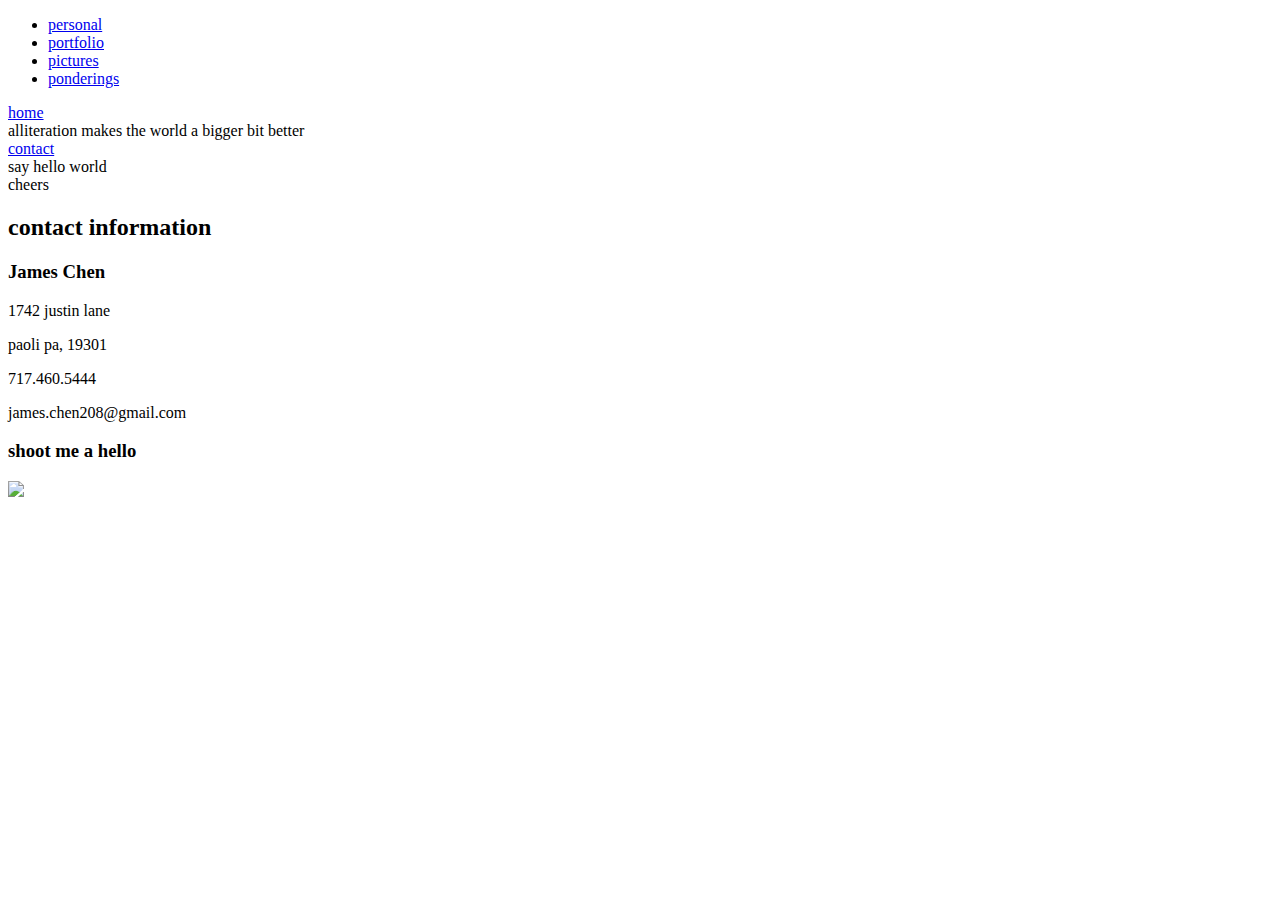
==== contact.html @ 444f2a01 "Initial Commit." ====
<!DOCTYPE html>
<html>
<head>
	<title>contact</title>
	<link rel="stylesheet" type="text/css" href="styles/index.css">
</head>
<body>
	<div id="nav">
		<ul id="listheaders">
			<li><a href="personal.html">personal</a></li>
			<li><a href="portfolio.html">portfolio</a></li>
			<li><a href="photography.html">pictures</a></li>
			<li><a href="ponderings.html">ponderings</a></li>
		</ul>
	</div>

	<div id="block"></div>

	<div id="home">
		<a href="index.html">home</a>
	</div>
	<div id="alliteration">
		alliteration makes the world a bigger bit better
	</div>

	<div id="contact"><a href="contact.html">contact</a></div>

	<div id="heading">
		say hello world
	</div>

	<div id="title">
		cheers
	</div>

	<div id="contact-info">
		<h2>contact information</h2>
		<h3>James Chen</h3>
		<p>1742 justin lane</p>
		<p>paoli pa, 19301</p>
		<p>717.460.5444</p>
		<p>james.chen208@gmail.com</p>
		<h3>shoot me a hello</h3>
	</div>

	<img id="contact-photo" src="images/contact.jpg">

</body>
</html>
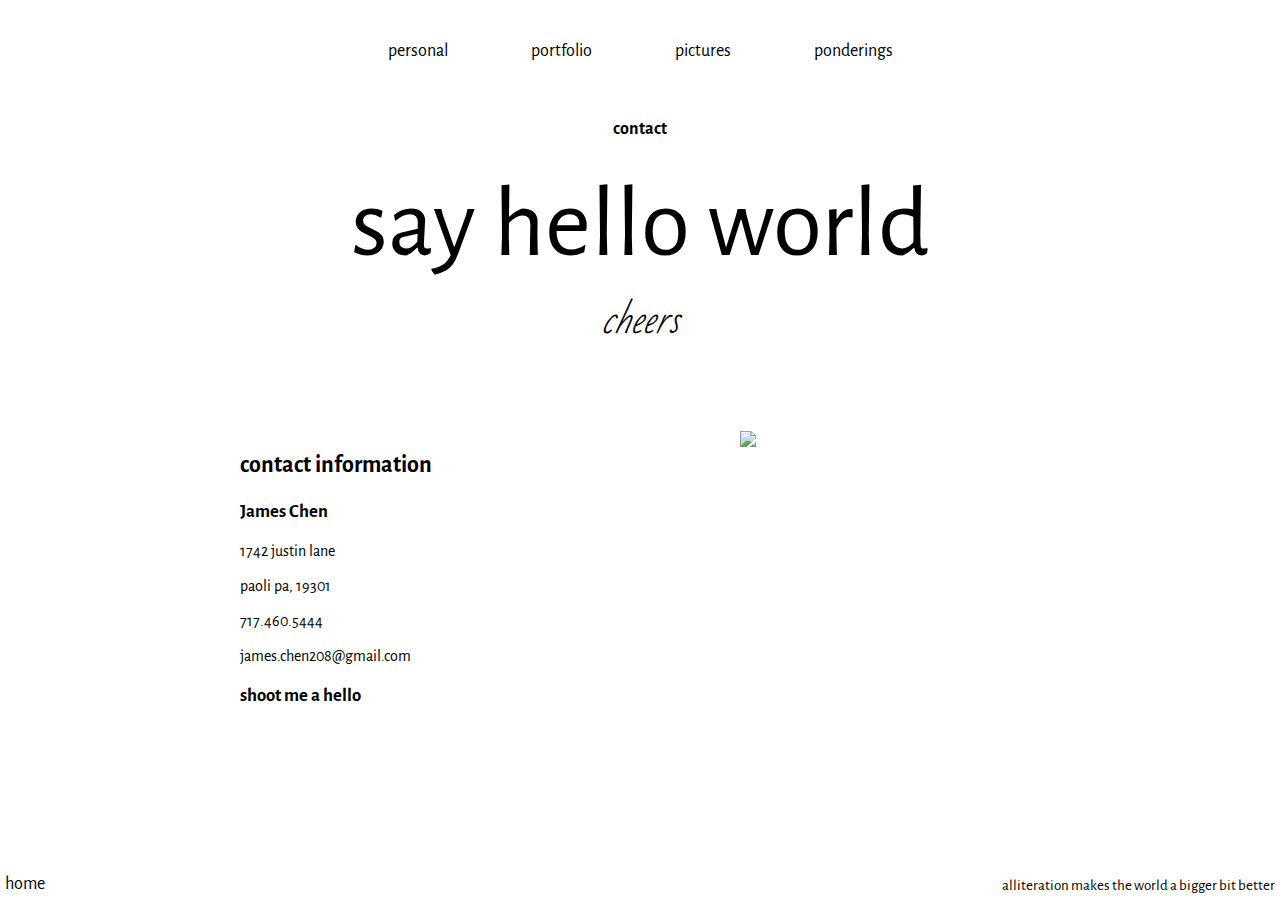
==== commit 299a466b: "retouched many css html elements" ====
--- a/contact.html
+++ b/contact.html
@@ -2,17 +2,18 @@
 <html>
 <head>
 	<title>contact</title>
-	<link rel="stylesheet" type="text/css" href="styles/index.css">
+	<link rel="stylesheet" type="text/css" href="index.css">
+	<link rel="shortcut icon" href="images/icon.ico" />
 </head>
 <body>
-	<div id="nav">
+	<nav>
 		<ul id="listheaders">
 			<li><a href="personal.html">personal</a></li>
 			<li><a href="portfolio.html">portfolio</a></li>
 			<li><a href="photography.html">pictures</a></li>
 			<li><a href="ponderings.html">ponderings</a></li>
 		</ul>
-	</div>
+	</nav>
 
 	<div id="block"></div>
 
@@ -25,25 +26,25 @@
 
 	<div id="contact"><a href="contact.html">contact</a></div>
 
-	<div id="heading">
+	<header>
 		say hello world
-	</div>
+	</header>
 
 	<div id="title">
 		cheers
 	</div>
+	<div class="content-wrapper">
+		<div id="contact-info">
+			<h2>contact information</h2>
+			<h3>James Chen</h3>
+			<p>1742 justin lane</p>
+			<p>paoli pa, 19301</p>
+			<p>717.460.5444</p>
+			<p>james.chen208@gmail.com</p>
+			<h3>shoot me a hello</h3>
+		</div>
 
-	<div id="contact-info">
-		<h2>contact information</h2>
-		<h3>James Chen</h3>
-		<p>1742 justin lane</p>
-		<p>paoli pa, 19301</p>
-		<p>717.460.5444</p>
-		<p>james.chen208@gmail.com</p>
-		<h3>shoot me a hello</h3>
+		<img id="contact-photo" src="images/contact.jpg">
 	</div>
-
-	<img id="contact-photo" src="images/contact.jpg">
-
 </body>
 </html>--- a/index.css
+++ b/index.css
@@ -0,0 +1,145 @@
+@import url(http://fonts.googleapis.com/css?family=Alegreya+Sans:300);
+@import url(http://fonts.googleapis.com/css?family=Bad+Script);
+/********* Navigation *********/
+
+body{	
+	font-family: 'Alegreya Sans', sans-serif;
+}
+
+nav{
+	position: fixed;
+	top: 0px;
+	left: 0px;
+	width: 100%;
+	height: 100px;
+	font-size: 18px;
+	background-color: white;
+}
+
+header{
+	font-size: 100px;
+	text-align: center;
+	margin-top: 25px;
+}
+
+ul#listheaders{
+    list-style:none;
+    margin:0;
+    padding:0;
+    text-align:center;
+}
+
+li{
+	padding: 40px;	
+	display: inline-block;
+}
+
+a:link{
+	color:black;
+	text-decoration: none;
+	font-size: 18px;
+}
+
+a:visited{
+	color:black;
+	text-decoration: none;
+	font-size: 18px;
+}
+
+#block{
+	top: 0px;
+	left: 0px;
+	width: 100%;
+	height: 100px;
+	background-color: white;
+}
+
+#contact{
+	text-align: center;
+	font-weight: bold;
+	font-size: 18px;
+	margin-top: 10px;
+}
+
+#alliteration{
+	position: fixed;
+	bottom: 5px;
+	right: 5px;
+	font-size: 15px;
+	text-align: right;
+	background-color: white;
+}
+
+#home{
+	position: fixed;
+	bottom: 5px;
+	left: 5px;
+	font-size: 15px;
+	background-color: white;
+}
+
+.icons{
+	font-size: 25px;
+	display: inline;
+}
+
+#title{
+	font-size: 36px;
+	text-align: center;
+	margin-bottom: 75px;
+	font-style: italic;
+	font-family: 'Bad Script', cursive;
+}
+
+.content-wrapper{
+	width: 1000px;
+	margin: 0 auto;
+}
+
+/********* Index *********/
+
+/********* Contact *********/
+
+#contact-info{
+	width: 250px;
+	margin-left: 10%;
+	margin-bottom: 60px;
+	float: left;
+}
+
+#contact-photo{
+	width: 300px;
+	float: right;
+	margin-right: 10%;
+	margin-bottom: 60px;
+}
+/********* Personal *********/
+
+/*.personal-paragraphs{
+	margin-bottom: 30px;
+	width: 75%;
+	margin-left: 12.5%;
+	text-align: center; 
+}
+
+.personal-headers{
+	font-size: 25px;
+	font-weight: bold;
+	text-align: center;
+}*/
+
+/********* Photos *********/
+
+.pictures{
+    margin: 5px;
+    padding: 5px;
+    width: 300px;
+}	
+
+#img{
+	width: 1000px;
+	margin: 0 auto;
+	display: block;
+}
+
+/********* Ponderings *********/